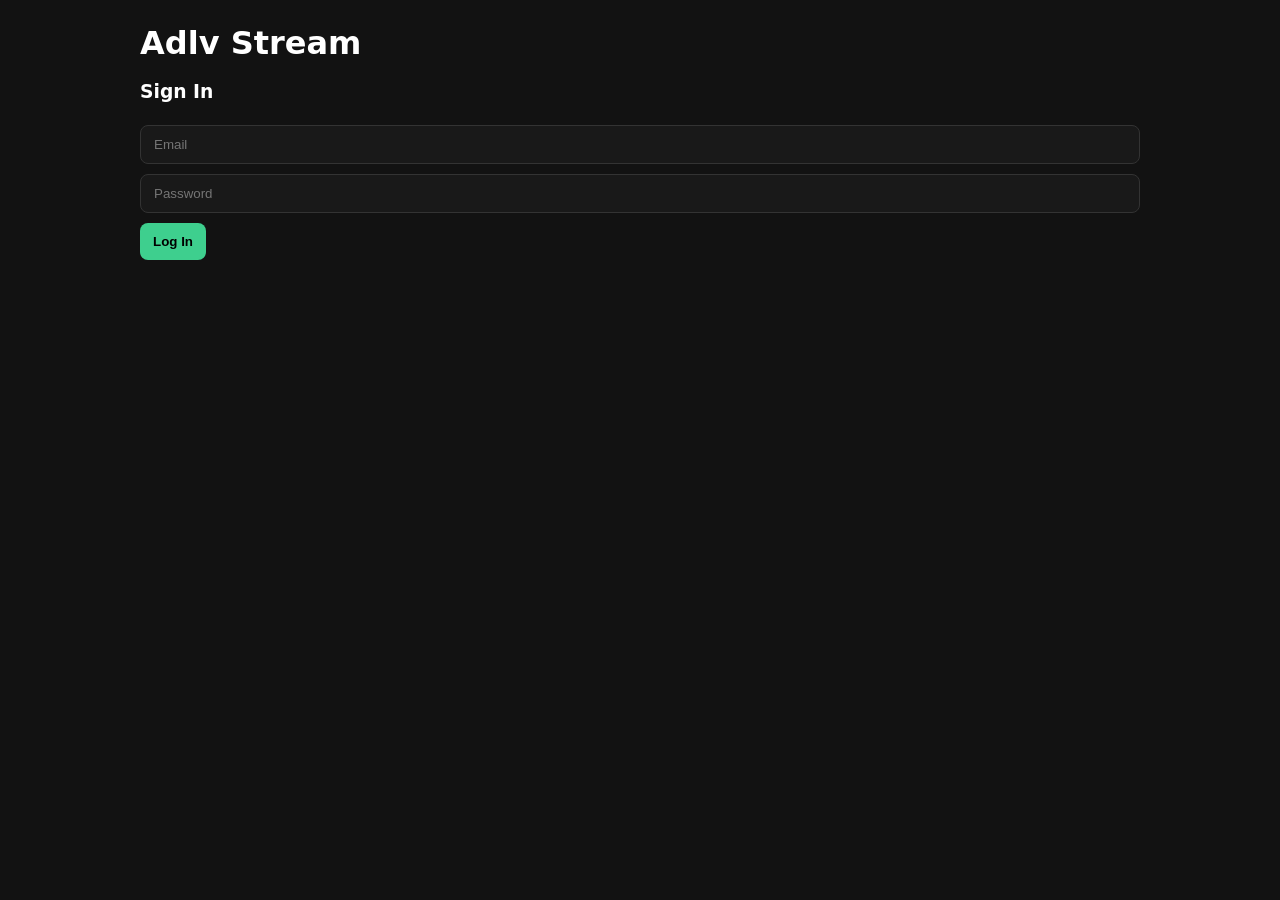
==== frontend/index.html @ ed2c0ec4 "UI edits" ====
<!DOCTYPE html>
<html lang="en">
<head>
    <meta charset="UTF-8">
    <meta name="viewport" content="width=device-width, initial-scale=1.0">
    <meta name="description" content="A self-hosted media library and video streaming player.">
    <meta name="robots" content="noindex, nofollow, noarchive, noimageindex">
    <meta name="googlebot" content="noindex, nofollow, noarchive, noimageindex">
    <meta name="bingbot" content="noindex, nofollow, noarchive, noimageindex">
    <meta name="theme-color" content="#3ecf8e">
    <meta name="mobile-web-app-capable" content="yes">
    <meta name="apple-mobile-web-app-capable" content="yes">
    <meta name="apple-mobile-web-app-status-bar-style" content="black-translucent">
    <link rel="manifest" href="manifest.json">
    <link rel="icon" type="image/x-icon" href="favicon.ico">
    <link rel="icon" type="image/png" href="app_icon.png">
    <link rel="apple-touch-icon" sizes="180x180" href="apple-touch-icon.png">
    <meta property="og:type" content="website">
    <meta property="og:site_name" content="ADLV Media Streamer">
    <meta property="og:title" content="ADLV Media Streamer">
    <meta property="og:description" content="Watch with me on my private server!">
    <meta property="og:image" content="app_icon.png">
    <meta property="og:image:type" content="image/png">
    <meta property="og:image:width" content="818">
    <meta property="og:image:height" content="818">
    <meta name="twitter:card" content="summary">
    <meta name="twitter:title" content="ADLV Media Streamer">
    <meta name="twitter:description" content="Watch with me on my private server!">
    <meta name="twitter:image" content="app_icon.png">
    <title>Adlv Media Stream</title>
    <style>
        :root { color-scheme: dark; }
        body { font-family: system-ui, sans-serif; background: #121212; color: #fff; margin: 0; padding: 24px; }
        .container { max-width: 1000px; margin: 0 auto; }
        .hidden { display: none; }
        .site-header { display: flex; align-items: center; justify-content: space-between; gap: 16px; }
        .site-header h1 { margin: 0; }
        input, button { padding: 11px 13px; margin: 5px 0; box-sizing: border-box; border-radius: 8px; border: 1px solid #333; }
        input { width: 100%; background: #191919; color: #fff; }
        button { background: #3ecf8e; border: none; color: #000; font-weight: bold; cursor: pointer; }
        button:hover { filter: brightness(1.08); }
        .toolbar { display: flex; gap: 10px; align-items: center; margin: 18px 0; }
        .toolbar input { flex: 1; margin: 0; }
        .toolbar button { width: auto; margin: 0; }
        .main-nav { display: flex; gap: 8px; flex-wrap: wrap; margin: 22px 0 12px; border-bottom: 1px solid #2b2b2b; padding-bottom: 12px; }
        .nav-button { background: #1e1e1e; color: #ddd; border: 1px solid #333; }
        .nav-button.active { background: #3ecf8e; color: #000; border-color: #3ecf8e; }
        .view-header { display: flex; align-items: baseline; justify-content: space-between; gap: 16px; }
        .back-button { background: #1e1e1e; color: #fff; width: auto; }
        .folder-back-button { display: block; width: fit-content; padding: 2px 8px; margin: 2px 0 8px; background: transparent; color: #fff; font-size: 1.5rem; line-height: 1; }
        .folder-back-button:hover, .folder-back-button:focus { background: #2a2a2a; outline: 1px solid #3ecf8e; }
        #media-status:empty { display: none; }
        .media-list { list-style: none; padding: 0; margin: 0; display: grid; grid-template-columns: repeat(auto-fill, minmax(280px, 1fr)); gap: 10px; }
        .media-item { padding: 14px; background: #1e1e1e; border: 1px solid #292929; border-radius: 8px; cursor: pointer; display: flex; justify-content: space-between; gap: 12px; align-items: center; }
        .media-item:hover, .media-item:focus { background: #2a2a2a; outline: 1px solid #3ecf8e; }
        .group-heading { grid-column: 1 / -1; color: #fff; font-size: 1.1rem; font-weight: 700; margin: 18px 0 0; padding: 10px 4px 2px; border-bottom: 1px solid #333; }
        .preview { width: 120px; height: 68px; flex: 0 0 120px; object-fit: cover; border-radius: 5px; background: #080808; pointer-events: none; }
        .preview.preview-loading { display: flex; align-items: center; justify-content: center; }
        .preview.preview-loading::after { content: ''; width: 18px; height: 18px; border: 2px solid #333; border-top-color: #3ecf8e; border-radius: 50%; animation: spin .8s linear infinite; }
        button:disabled { opacity: .65; cursor: wait; }
        .modal-backdrop { position: fixed; inset: 0; z-index: 10; display: flex; align-items: center; justify-content: center; padding: 20px; background: rgba(0, 0, 0, .72); }
        .modal-backdrop.hidden { display: none; }
        .modal-card { width: min(520px, 100%); padding: 24px; background: #1e1e1e; border: 1px solid #3a3a3a; border-radius: 10px; box-shadow: 0 16px 50px rgba(0, 0, 0, .55); }
        .modal-card h2 { margin-top: 0; }
        .modal-actions { display: flex; justify-content: flex-end; gap: 10px; margin-top: 22px; }
        .modal-actions button { width: auto; }
        .admin-modal-card { width: min(900px, 100%); max-height: min(780px, 90vh); overflow: auto; }
        .admin-modal-topbar { position: sticky; top: -24px; z-index: 3; display: flex; align-items: center; justify-content: space-between; gap: 12px; padding: 0 0 12px; background: #1e1e1e; }
        .admin-modal-topbar h2 { margin: 0; }
        .admin-modal-topbar button { margin: 0; }
        .admin-modal-topbar .admin-save-button { background: #3ecf8e; color: #000; margin-left: auto; }
        .admin-save-modal { z-index: 20; }
        .admin-save-card { width: min(360px, 100%); text-align: center; }
        .admin-save-card .loading-spinner { width: 26px; height: 26px; margin-bottom: 12px; }
        .admin-layout { display: grid; grid-template-columns: minmax(180px, .35fr) minmax(0, 1fr); gap: 20px; }
        .admin-users, .admin-videos { display: grid; gap: 8px; align-content: start; }
        .admin-search { margin: 0 0 10px; }
        .admin-bulk-actions { display: flex; gap: 8px; margin-bottom: 10px; }
        .admin-bulk-actions.hidden { display: none; }
        .admin-bulk-actions button { flex: 1; margin: 0; padding: 8px 10px; background: #333; color: #fff; }
        .admin-permission-message { padding: 14px; background: #292929; border-radius: 6px; color: #bbb; }
        .admin-user-button { width: 100%; margin: 0; background: #292929; color: #fff; text-align: left; }
        .admin-user-button.active { background: #3ecf8e; color: #000; }
        .admin-folder { display: grid; gap: 6px; }
        .admin-folder-row { display: flex; align-items: center; gap: 10px; padding: 9px 10px; background: #222; border: 1px solid #333; border-radius: 6px; }
        .admin-folder-row input, .admin-video-row input { width: auto; margin: 0; }
        .admin-folder-toggle { width: 24px; margin: 0; padding: 2px; background: transparent; color: #fff; }
        .admin-folder-toggle:hover, .admin-folder-toggle:focus { background: #333; }
        .admin-folder-name { font-weight: 600; overflow-wrap: anywhere; }
        .admin-folder-count { color: #999; font-size: .9em; }
        .admin-folder-children { display: grid; gap: 6px; margin-left: 18px; }
        .admin-folder-children.collapsed { display: none; }
        .admin-video-row { display: flex; align-items: center; gap: 10px; padding: 9px 10px; background: #292929; border-radius: 6px; }
        .admin-video-row input { width: auto; margin: 0; }
        .admin-video-name { overflow-wrap: anywhere; }
        .admin-new-videos-access { display: flex; align-items: center; gap: 8px; margin: 0 0 12px; color: #bbb; }
        .admin-new-videos-access input { width: auto; margin: 0; }
        @media (max-width: 600px) { .admin-layout { grid-template-columns: 1fr; } }
        .modal-cancel { background: #333; color: #fff; }
        .media-copy { min-width: 0; flex: 1; }
        .library-card { min-height: 68px; }
        .folder-icon { font-size: 1.7rem; flex: 0 0 34px; }
        .media-name { min-width: 0; overflow-wrap: anywhere; word-break: break-word; white-space: normal; line-height: 1.35; }
        .play-label { color: #3ecf8e; white-space: nowrap; }
        .muted { color: #999; }
        .continue-section { margin: 22px 0 26px; }
        .continue-section h2 { margin-bottom: 10px; }
        .continue-list { display: grid; grid-template-columns: repeat(auto-fill, minmax(280px, 1fr)); gap: 10px; list-style: none; padding: 0; margin: 0; }
        .continue-item { position: relative; padding: 14px; background: #1e1e1e; border: 1px solid #292929; border-radius: 8px; cursor: pointer; }
        .continue-item:hover, .continue-item:focus { background: #2a2a2a; outline: 1px solid #3ecf8e; }
        .media-preview-card { min-height: 170px; padding: 0; overflow: hidden; }
        .media-preview-card > .preview { position: absolute; inset: 0; width: 100%; height: 100%; border-radius: inherit; }
        .preview-card-content { position: absolute; z-index: 1; left: 12px; bottom: 12px; max-width: calc(100% - 24px); padding: 9px 10px; background: rgba(0, 0, 0, .78); border-radius: 7px; }
        .preview-card-content .continue-name { max-width: 100%; }
        .preview-card-content .progress-track { width: 220px; max-width: 100%; }
        .continue-item-header { display: flex; align-items: flex-start; justify-content: space-between; gap: 8px; }
        .continue-name { display: block; overflow-wrap: anywhere; line-height: 1.35; }
        .continue-menu-button, .remove-progress-button { flex: 0 0 auto; margin: -8px -8px 0 0; padding: 2px 8px; background: transparent; color: #ddd; font-size: 1.3rem; line-height: 1; }
        .continue-menu-button:hover, .continue-menu-button:focus { background: #333; }
        .remove-progress-button { margin-top: -7px; background: #d33; color: #fff; font-size: 1.2rem; }
        .remove-progress-button:hover, .remove-progress-button:focus { background: #f44; }
        .continue-menu { position: absolute; z-index: 2; right: 10px; margin-top: 2px; display: grid; min-width: 170px; padding: 4px; background: #292929; border: 1px solid #444; border-radius: 6px; box-shadow: 0 8px 20px rgba(0,0,0,.4); }
        .continue-menu.hidden { display: none; }
        .continue-menu button { margin: 0; padding: 8px 10px; background: transparent; color: #fff; text-align: left; font-weight: normal; }
        .continue-menu button:hover, .continue-menu button:focus { background: #3a3a3a; }
        .progress-track { height: 5px; margin-top: 10px; background: #333; border-radius: 5px; overflow: hidden; }
        .progress-fill { height: 100%; background: #3ecf8e; }
        .loading-spinner { display: inline-block; width: 16px; height: 16px; border: 2px solid #333; border-top-color: #3ecf8e; border-radius: 50%; animation: spin .8s linear infinite; vertical-align: middle; }
        @keyframes spin { to { transform: rotate(360deg); } }
        video { width: 100%; max-height: 70vh; margin-top: 15px; border-radius: 8px; background: #000; }
        #auth-error, #media-status { min-height: 1.4em; }
        @media (max-width: 600px) {
            body { padding: 14px; }
            .site-header { align-items: stretch; flex-direction: column; gap: 10px; }
            .site-header h1 { font-size: 1.6rem; }
            .site-header > div { justify-content: stretch; }
            .site-header > div button { flex: 1; }
            .main-nav { gap: 6px; margin-top: 16px; }
            .nav-button { flex: 1 1 calc(50% - 6px); min-height: 42px; }
            .toolbar { align-items: stretch; flex-direction: column; gap: 6px; }
            .toolbar button, .view-header > button { width: 100%; }
            .view-header { align-items: stretch; flex-direction: column; gap: 4px; }
            .view-header h2 { margin-bottom: 4px; }
            .media-list, .continue-list { grid-template-columns: minmax(0, 1fr); }
            .media-item, .continue-item { padding: 12px; }
            .preview { width: 96px; height: 54px; flex-basis: 96px; }
            .modal-card { padding: 18px; }
            .modal-actions { flex-direction: column-reverse; }
            .modal-actions button { width: 100%; }
        }
    </style>
</head>
<body>
    <div class="container">
        <header class="site-header">
            <h1>Adlv Stream</h1>
            <div style="display: flex; gap: 10px; align-items: center;">
                <button id="refresh-library-button" class="hidden" onclick="refreshLibrary()" style="width: auto;">Refresh library</button>
                <button id="admin-actions-button" class="hidden" onclick="showAdminActions()" style="width: auto; background: #6f7bf7; color: #fff;">Admin Actions</button>
                <button id="logout-button" class="hidden" onclick="logout()" style="width: auto; background: #ff4444; color: #fff;">Log Out</button>
            </div>
        </header>
        <div id="auth-section">
            <h3>Sign In</h3>
            <input type="email" id="email" placeholder="Email">
            <input type="password" id="password" placeholder="Password">
            <button onclick="login()">Log In</button>
            <p id="auth-error" style="color: #ff7777;"></p>
        </div>

        <div id="stream-section" class="hidden">
            <nav class="main-nav" aria-label="Media views">
                <button class="nav-button active" data-view="my-library" onclick="showLibrary('my-library')">My Library</button>
                <span id="media-tabs" style="display: contents;"></span>
                <button class="nav-button" data-view="all" onclick="showLibrary('all')">All Videos</button>
            </nav>

            <section id="continue-section" class="continue-section hidden" aria-labelledby="continue-title">
                <h2 id="continue-title">Continue watching</h2>
                <ul id="continue-list" class="continue-list"></ul>
            </section>

            <section id="recently-added-section" class="continue-section hidden" aria-labelledby="recently-added-title">
                <h2 id="recently-added-title">Recently Added</h2>
                <ul id="recently-added-list" class="continue-list"></ul>
            </section>

            <section id="watch-again-section" class="continue-section hidden" aria-labelledby="watch-again-title">
                <h2 id="watch-again-title">Watch again</h2>
                <ul id="watch-again-list" class="continue-list"></ul>
            </section>

            <section id="library-view">
                <div class="view-header">
                    <h2 id="library-title">Library</h2>
                    <button id="refresh-folder-button" onclick="refreshCurrentFolder()">Refresh</button>
                </div>
                <div class="toolbar">
                    <input id="search" type="search" placeholder="Search this library..." oninput="renderMedia()">
                </div>
                <p id="media-status" class="muted"></p>
                <ul id="media-list" class="media-list"></ul>
            </section>
        </div>
    </div>
    <div id="refresh-confirm-modal" class="modal-backdrop hidden" role="dialog" aria-modal="true" aria-labelledby="refresh-confirm-title">
        <div class="modal-card">
            <h2 id="refresh-confirm-title">Refresh entire library?</h2>
            <p>This will refresh your entire library and might take a few minutes. If you would rather refresh a specific tab, use the local refresh button instead.</p>
            <div class="modal-actions">
                <button id="refresh-confirm-cancel" class="modal-cancel">Cancel</button>
                <button id="refresh-confirm-submit">Refresh library</button>
            </div>
        </div>
    </div>
    <div id="admin-modal" class="modal-backdrop hidden" role="dialog" aria-modal="true" aria-labelledby="admin-modal-title">
        <div class="modal-card admin-modal-card">
            <div class="admin-modal-topbar">
                <h2 id="admin-modal-title">Admin Actions</h2>
                <button id="admin-save" class="admin-save-button" type="button">Save</button>
                <button id="admin-close" class="modal-cancel" type="button">Close</button>
            </div>
            <p class="muted">Select a user, then choose which videos they can access.</p>
            <p id="admin-status" class="muted"></p>
            <div class="admin-layout">
                <div>
                    <h3>Users</h3>
                    <input id="admin-user-search" class="admin-search" type="search" placeholder="Search users...">
                    <div id="admin-users" class="admin-users"></div>
                </div>
                <div>
                    <h3 id="admin-video-title">Videos</h3>
                    <label id="admin-new-videos-access-row" class="admin-new-videos-access">
                        <input id="admin-new-videos-access" type="checkbox">
                        Automatically allow new videos
                    </label>
                    <p id="admin-video-permission-message" class="admin-permission-message hidden">Permissions cannot be changed for admin users. Admins always have access to every video.</p>
                    <input id="admin-video-search" class="admin-search" type="search" placeholder="Search videos...">
                    <div class="admin-bulk-actions">
                        <button id="admin-select-all" type="button">Select all</button>
                        <button id="admin-deselect-all" type="button">Deselect all</button>
                    </div>
                    <div id="admin-videos" class="admin-videos"></div>
                </div>
            </div>
        </div>
    </div>
    <div id="admin-save-modal" class="modal-backdrop admin-save-modal hidden" role="dialog" aria-modal="true" aria-labelledby="admin-save-title">
        <div class="modal-card admin-save-card">
            <span class="loading-spinner" aria-hidden="true"></span>
            <h2 id="admin-save-title">Saving changes</h2>
            <p class="muted">Please wait while video permissions are updated.</p>
        </div>
    </div>
    <script src="api.js"></script>
    <script src="app.js"></script>
</body>
</html>
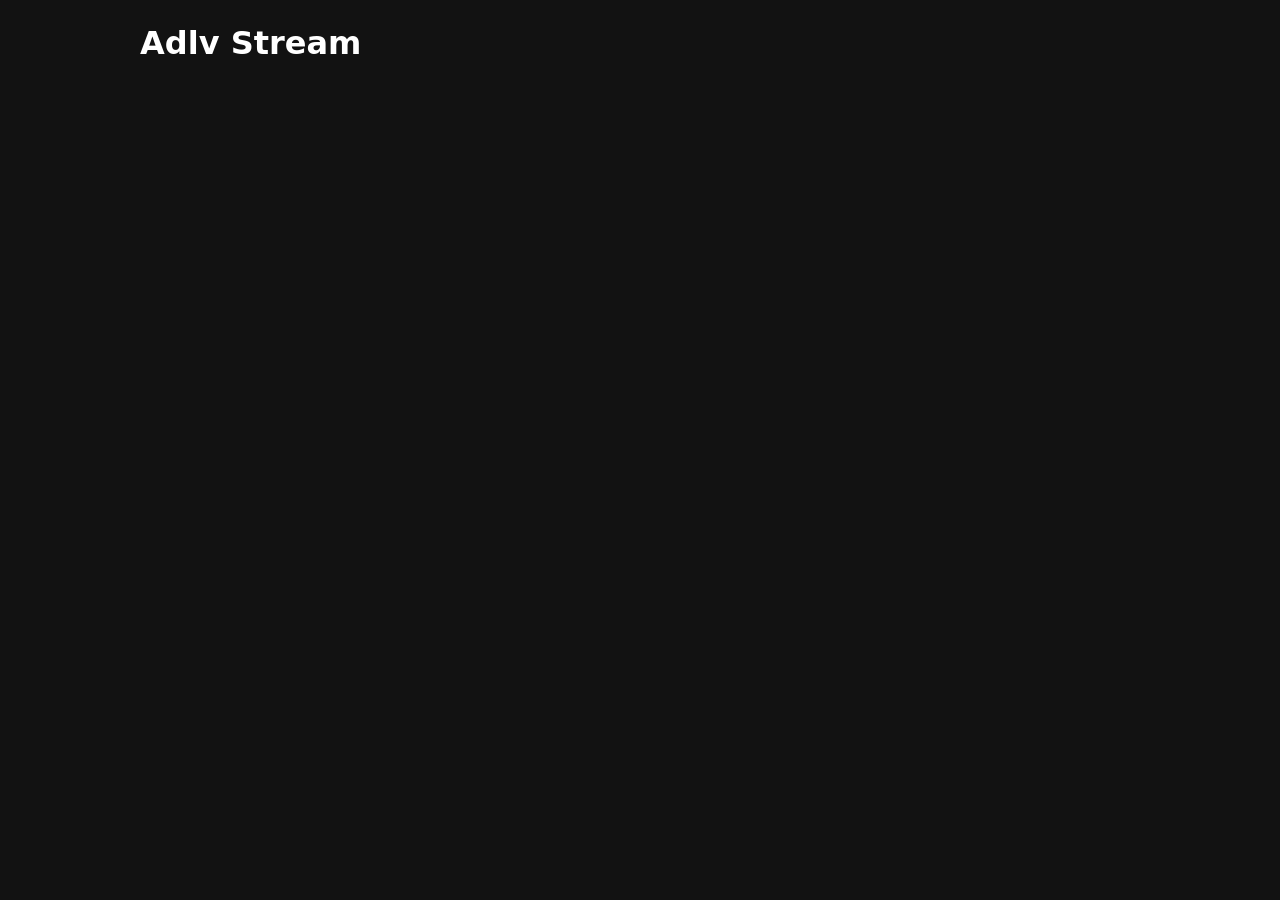
==== commit 44a0f64d: "updated other frontend files" ====
--- a/frontend/index.html
+++ b/frontend/index.html
@@ -13,142 +13,22 @@
     <meta name="apple-mobile-web-app-status-bar-style" content="black-translucent">
     <link rel="manifest" href="manifest.json">
     <link rel="icon" type="image/x-icon" href="favicon.ico">
-    <link rel="icon" type="image/png" href="app_icon.png">
-    <link rel="apple-touch-icon" sizes="180x180" href="apple-touch-icon.png">
+    <link rel="icon" type="image/png" href="icons/app_icon.png">
+    <link rel="apple-touch-icon" sizes="180x180" href="icons/apple-touch-icon.png">
     <meta property="og:type" content="website">
     <meta property="og:site_name" content="ADLV Media Streamer">
     <meta property="og:title" content="ADLV Media Streamer">
     <meta property="og:description" content="Watch with me on my private server!">
-    <meta property="og:image" content="app_icon.png">
+    <meta property="og:image" content="icons/app_icon.png">
     <meta property="og:image:type" content="image/png">
     <meta property="og:image:width" content="818">
     <meta property="og:image:height" content="818">
     <meta name="twitter:card" content="summary">
     <meta name="twitter:title" content="ADLV Media Streamer">
     <meta name="twitter:description" content="Watch with me on my private server!">
-    <meta name="twitter:image" content="app_icon.png">
+    <meta name="twitter:image" content="icons/app_icon.png">
     <title>Adlv Media Stream</title>
-    <style>
-        :root { color-scheme: dark; }
-        body { font-family: system-ui, sans-serif; background: #121212; color: #fff; margin: 0; padding: 24px; }
-        .container { max-width: 1000px; margin: 0 auto; }
-        .hidden { display: none; }
-        .site-header { display: flex; align-items: center; justify-content: space-between; gap: 16px; }
-        .site-header h1 { margin: 0; }
-        input, button { padding: 11px 13px; margin: 5px 0; box-sizing: border-box; border-radius: 8px; border: 1px solid #333; }
-        input { width: 100%; background: #191919; color: #fff; }
-        button { background: #3ecf8e; border: none; color: #000; font-weight: bold; cursor: pointer; }
-        button:hover { filter: brightness(1.08); }
-        .toolbar { display: flex; gap: 10px; align-items: center; margin: 18px 0; }
-        .toolbar input { flex: 1; margin: 0; }
-        .toolbar button { width: auto; margin: 0; }
-        .main-nav { display: flex; gap: 8px; flex-wrap: wrap; margin: 22px 0 12px; border-bottom: 1px solid #2b2b2b; padding-bottom: 12px; }
-        .nav-button { background: #1e1e1e; color: #ddd; border: 1px solid #333; }
-        .nav-button.active { background: #3ecf8e; color: #000; border-color: #3ecf8e; }
-        .view-header { display: flex; align-items: baseline; justify-content: space-between; gap: 16px; }
-        .back-button { background: #1e1e1e; color: #fff; width: auto; }
-        .folder-back-button { display: block; width: fit-content; padding: 2px 8px; margin: 2px 0 8px; background: transparent; color: #fff; font-size: 1.5rem; line-height: 1; }
-        .folder-back-button:hover, .folder-back-button:focus { background: #2a2a2a; outline: 1px solid #3ecf8e; }
-        #media-status:empty { display: none; }
-        .media-list { list-style: none; padding: 0; margin: 0; display: grid; grid-template-columns: repeat(auto-fill, minmax(280px, 1fr)); gap: 10px; }
-        .media-item { padding: 14px; background: #1e1e1e; border: 1px solid #292929; border-radius: 8px; cursor: pointer; display: flex; justify-content: space-between; gap: 12px; align-items: center; }
-        .media-item:hover, .media-item:focus { background: #2a2a2a; outline: 1px solid #3ecf8e; }
-        .group-heading { grid-column: 1 / -1; color: #fff; font-size: 1.1rem; font-weight: 700; margin: 18px 0 0; padding: 10px 4px 2px; border-bottom: 1px solid #333; }
-        .preview { width: 120px; height: 68px; flex: 0 0 120px; object-fit: cover; border-radius: 5px; background: #080808; pointer-events: none; }
-        .preview.preview-loading { display: flex; align-items: center; justify-content: center; }
-        .preview.preview-loading::after { content: ''; width: 18px; height: 18px; border: 2px solid #333; border-top-color: #3ecf8e; border-radius: 50%; animation: spin .8s linear infinite; }
-        button:disabled { opacity: .65; cursor: wait; }
-        .modal-backdrop { position: fixed; inset: 0; z-index: 10; display: flex; align-items: center; justify-content: center; padding: 20px; background: rgba(0, 0, 0, .72); }
-        .modal-backdrop.hidden { display: none; }
-        .modal-card { width: min(520px, 100%); padding: 24px; background: #1e1e1e; border: 1px solid #3a3a3a; border-radius: 10px; box-shadow: 0 16px 50px rgba(0, 0, 0, .55); }
-        .modal-card h2 { margin-top: 0; }
-        .modal-actions { display: flex; justify-content: flex-end; gap: 10px; margin-top: 22px; }
-        .modal-actions button { width: auto; }
-        .admin-modal-card { width: min(900px, 100%); max-height: min(780px, 90vh); overflow: auto; }
-        .admin-modal-topbar { position: sticky; top: -24px; z-index: 3; display: flex; align-items: center; justify-content: space-between; gap: 12px; padding: 0 0 12px; background: #1e1e1e; }
-        .admin-modal-topbar h2 { margin: 0; }
-        .admin-modal-topbar button { margin: 0; }
-        .admin-modal-topbar .admin-save-button { background: #3ecf8e; color: #000; margin-left: auto; }
-        .admin-save-modal { z-index: 20; }
-        .admin-save-card { width: min(360px, 100%); text-align: center; }
-        .admin-save-card .loading-spinner { width: 26px; height: 26px; margin-bottom: 12px; }
-        .admin-layout { display: grid; grid-template-columns: minmax(180px, .35fr) minmax(0, 1fr); gap: 20px; }
-        .admin-users, .admin-videos { display: grid; gap: 8px; align-content: start; }
-        .admin-search { margin: 0 0 10px; }
-        .admin-bulk-actions { display: flex; gap: 8px; margin-bottom: 10px; }
-        .admin-bulk-actions.hidden { display: none; }
-        .admin-bulk-actions button { flex: 1; margin: 0; padding: 8px 10px; background: #333; color: #fff; }
-        .admin-permission-message { padding: 14px; background: #292929; border-radius: 6px; color: #bbb; }
-        .admin-user-button { width: 100%; margin: 0; background: #292929; color: #fff; text-align: left; }
-        .admin-user-button.active { background: #3ecf8e; color: #000; }
-        .admin-folder { display: grid; gap: 6px; }
-        .admin-folder-row { display: flex; align-items: center; gap: 10px; padding: 9px 10px; background: #222; border: 1px solid #333; border-radius: 6px; }
-        .admin-folder-row input, .admin-video-row input { width: auto; margin: 0; }
-        .admin-folder-toggle { width: 24px; margin: 0; padding: 2px; background: transparent; color: #fff; }
-        .admin-folder-toggle:hover, .admin-folder-toggle:focus { background: #333; }
-        .admin-folder-name { font-weight: 600; overflow-wrap: anywhere; }
-        .admin-folder-count { color: #999; font-size: .9em; }
-        .admin-folder-children { display: grid; gap: 6px; margin-left: 18px; }
-        .admin-folder-children.collapsed { display: none; }
-        .admin-video-row { display: flex; align-items: center; gap: 10px; padding: 9px 10px; background: #292929; border-radius: 6px; }
-        .admin-video-row input { width: auto; margin: 0; }
-        .admin-video-name { overflow-wrap: anywhere; }
-        .admin-new-videos-access { display: flex; align-items: center; gap: 8px; margin: 0 0 12px; color: #bbb; }
-        .admin-new-videos-access input { width: auto; margin: 0; }
-        @media (max-width: 600px) { .admin-layout { grid-template-columns: 1fr; } }
-        .modal-cancel { background: #333; color: #fff; }
-        .media-copy { min-width: 0; flex: 1; }
-        .library-card { min-height: 68px; }
-        .folder-icon { font-size: 1.7rem; flex: 0 0 34px; }
-        .media-name { min-width: 0; overflow-wrap: anywhere; word-break: break-word; white-space: normal; line-height: 1.35; }
-        .play-label { color: #3ecf8e; white-space: nowrap; }
-        .muted { color: #999; }
-        .continue-section { margin: 22px 0 26px; }
-        .continue-section h2 { margin-bottom: 10px; }
-        .continue-list { display: grid; grid-template-columns: repeat(auto-fill, minmax(280px, 1fr)); gap: 10px; list-style: none; padding: 0; margin: 0; }
-        .continue-item { position: relative; padding: 14px; background: #1e1e1e; border: 1px solid #292929; border-radius: 8px; cursor: pointer; }
-        .continue-item:hover, .continue-item:focus { background: #2a2a2a; outline: 1px solid #3ecf8e; }
-        .media-preview-card { min-height: 170px; padding: 0; overflow: hidden; }
-        .media-preview-card > .preview { position: absolute; inset: 0; width: 100%; height: 100%; border-radius: inherit; }
-        .preview-card-content { position: absolute; z-index: 1; left: 12px; bottom: 12px; max-width: calc(100% - 24px); padding: 9px 10px; background: rgba(0, 0, 0, .78); border-radius: 7px; }
-        .preview-card-content .continue-name { max-width: 100%; }
-        .preview-card-content .progress-track { width: 220px; max-width: 100%; }
-        .continue-item-header { display: flex; align-items: flex-start; justify-content: space-between; gap: 8px; }
-        .continue-name { display: block; overflow-wrap: anywhere; line-height: 1.35; }
-        .continue-menu-button, .remove-progress-button { flex: 0 0 auto; margin: -8px -8px 0 0; padding: 2px 8px; background: transparent; color: #ddd; font-size: 1.3rem; line-height: 1; }
-        .continue-menu-button:hover, .continue-menu-button:focus { background: #333; }
-        .remove-progress-button { margin-top: -7px; background: #d33; color: #fff; font-size: 1.2rem; }
-        .remove-progress-button:hover, .remove-progress-button:focus { background: #f44; }
-        .continue-menu { position: absolute; z-index: 2; right: 10px; margin-top: 2px; display: grid; min-width: 170px; padding: 4px; background: #292929; border: 1px solid #444; border-radius: 6px; box-shadow: 0 8px 20px rgba(0,0,0,.4); }
-        .continue-menu.hidden { display: none; }
-        .continue-menu button { margin: 0; padding: 8px 10px; background: transparent; color: #fff; text-align: left; font-weight: normal; }
-        .continue-menu button:hover, .continue-menu button:focus { background: #3a3a3a; }
-        .progress-track { height: 5px; margin-top: 10px; background: #333; border-radius: 5px; overflow: hidden; }
-        .progress-fill { height: 100%; background: #3ecf8e; }
-        .loading-spinner { display: inline-block; width: 16px; height: 16px; border: 2px solid #333; border-top-color: #3ecf8e; border-radius: 50%; animation: spin .8s linear infinite; vertical-align: middle; }
-        @keyframes spin { to { transform: rotate(360deg); } }
-        video { width: 100%; max-height: 70vh; margin-top: 15px; border-radius: 8px; background: #000; }
-        #auth-error, #media-status { min-height: 1.4em; }
-        @media (max-width: 600px) {
-            body { padding: 14px; }
-            .site-header { align-items: stretch; flex-direction: column; gap: 10px; }
-            .site-header h1 { font-size: 1.6rem; }
-            .site-header > div { justify-content: stretch; }
-            .site-header > div button { flex: 1; }
-            .main-nav { gap: 6px; margin-top: 16px; }
-            .nav-button { flex: 1 1 calc(50% - 6px); min-height: 42px; }
-            .toolbar { align-items: stretch; flex-direction: column; gap: 6px; }
-            .toolbar button, .view-header > button { width: 100%; }
-            .view-header { align-items: stretch; flex-direction: column; gap: 4px; }
-            .view-header h2 { margin-bottom: 4px; }
-            .media-list, .continue-list { grid-template-columns: minmax(0, 1fr); }
-            .media-item, .continue-item { padding: 12px; }
-            .preview { width: 96px; height: 54px; flex-basis: 96px; }
-            .modal-card { padding: 18px; }
-            .modal-actions { flex-direction: column-reverse; }
-            .modal-actions button { width: 100%; }
-        }
-    </style>
+    <link rel="stylesheet" href="styles/style.css">
 </head>
 <body>
     <div class="container">
@@ -160,14 +40,6 @@
                 <button id="logout-button" class="hidden" onclick="logout()" style="width: auto; background: #ff4444; color: #fff;">Log Out</button>
             </div>
         </header>
-        <div id="auth-section">
-            <h3>Sign In</h3>
-            <input type="email" id="email" placeholder="Email">
-            <input type="password" id="password" placeholder="Password">
-            <button onclick="login()">Log In</button>
-            <p id="auth-error" style="color: #ff7777;"></p>
-        </div>
-
         <div id="stream-section" class="hidden">
             <nav class="main-nav" aria-label="Media views">
                 <button class="nav-button active" data-view="my-library" onclick="showLibrary('my-library')">My Library</button>
@@ -252,7 +124,8 @@
             <p class="muted">Please wait while video permissions are updated.</p>
         </div>
     </div>
-    <script src="api.js"></script>
-    <script src="app.js"></script>
+    <script src="js/api.js"></script>
+    <script src="auth/auth.js"></script>
+    <script src="js/app.js"></script>
 </body>
 </html>
--- a/frontend/styles/style.css
+++ b/frontend/styles/style.css
@@ -0,0 +1,125 @@
+:root { color-scheme: dark; }
+body { font-family: system-ui, sans-serif; background: #121212; color: #fff; margin: 0; padding: 24px; }
+.container { max-width: 1000px; margin: 0 auto; }
+.hidden { display: none; }
+.site-header { display: flex; align-items: center; justify-content: space-between; gap: 16px; }
+.site-header h1 { margin: 0; }
+input, button { padding: 11px 13px; margin: 5px 0; box-sizing: border-box; border-radius: 8px; border: 1px solid #333; }
+input { width: 100%; background: #191919; color: #fff; }
+button { background: #3ecf8e; border: none; color: #000; font-weight: bold; cursor: pointer; }
+button:hover { filter: brightness(1.08); }
+.toolbar { display: flex; gap: 10px; align-items: center; margin: 18px 0; }
+.toolbar input { flex: 1; margin: 0; }
+.toolbar button { width: auto; margin: 0; }
+.main-nav { display: flex; gap: 8px; flex-wrap: wrap; margin: 22px 0 12px; border-bottom: 1px solid #2b2b2b; padding-bottom: 12px; }
+.nav-button { background: #1e1e1e; color: #ddd; border: 1px solid #333; }
+.nav-button.active { background: #3ecf8e; color: #000; border-color: #3ecf8e; }
+.view-header { display: flex; align-items: baseline; justify-content: space-between; gap: 16px; }
+.back-button { background: #1e1e1e; color: #fff; width: auto; }
+.folder-back-button { display: block; width: fit-content; padding: 2px 8px; margin: 2px 0 8px; background: transparent; color: #fff; font-size: 1.5rem; line-height: 1; }
+.folder-back-button:hover, .folder-back-button:focus { background: #2a2a2a; outline: 1px solid #3ecf8e; }
+#media-status:empty { display: none; }
+.media-list { list-style: none; padding: 0; margin: 0; display: grid; grid-template-columns: repeat(auto-fill, minmax(280px, 1fr)); gap: 10px; }
+.media-item { position: relative; padding: 14px 52px 14px 14px; background: #1e1e1e; border: 1px solid #292929; border-radius: 8px; cursor: pointer; display: flex; justify-content: space-between; gap: 12px; align-items: center; }
+.media-item:hover, .media-item:focus { background: #2a2a2a; outline: 1px solid #3ecf8e; }
+.group-heading { grid-column: 1 / -1; color: #fff; font-size: 1.1rem; font-weight: 700; margin: 18px 0 0; padding: 10px 4px 2px; border-bottom: 1px solid #333; }
+.preview { width: 120px; height: 68px; flex: 0 0 120px; object-fit: cover; border-radius: 5px; background: #080808; pointer-events: none; }
+.preview.preview-loading { display: flex; align-items: center; justify-content: center; }
+.preview.preview-loading::after { content: ''; width: 18px; height: 18px; border: 2px solid #333; border-top-color: #3ecf8e; border-radius: 50%; animation: spin .8s linear infinite; }
+button:disabled { opacity: .65; cursor: wait; }
+.modal-backdrop { position: fixed; inset: 0; z-index: 10; display: flex; align-items: center; justify-content: center; padding: 20px; background: rgba(0, 0, 0, .72); }
+.modal-backdrop.hidden { display: none; }
+.modal-card { width: min(520px, 100%); padding: 24px; background: #1e1e1e; border: 1px solid #3a3a3a; border-radius: 10px; box-shadow: 0 16px 50px rgba(0, 0, 0, .55); }
+.modal-card h2 { margin-top: 0; }
+.modal-actions { display: flex; justify-content: flex-end; gap: 10px; margin-top: 22px; }
+.modal-actions button { width: auto; }
+.admin-modal-card { width: min(900px, 100%); max-height: min(780px, 90vh); overflow: auto; }
+.admin-modal-topbar { position: sticky; top: -24px; z-index: 3; display: flex; align-items: center; justify-content: space-between; gap: 12px; padding: 0 0 12px; background: #1e1e1e; }
+.admin-modal-topbar h2 { margin: 0; }
+.admin-modal-topbar button { margin: 0; }
+.admin-modal-topbar .admin-save-button { background: #3ecf8e; color: #000; margin-left: auto; }
+.admin-save-modal { z-index: 20; }
+.admin-save-card { width: min(360px, 100%); text-align: center; }
+.admin-save-card .loading-spinner { width: 26px; height: 26px; margin-bottom: 12px; }
+.admin-layout { display: grid; grid-template-columns: minmax(180px, .35fr) minmax(0, 1fr); gap: 20px; }
+.admin-users, .admin-videos { display: grid; gap: 8px; align-content: start; }
+.admin-search { margin: 0 0 10px; }
+.admin-bulk-actions { display: flex; gap: 8px; margin-bottom: 10px; }
+.admin-bulk-actions.hidden { display: none; }
+.admin-bulk-actions button { flex: 1; margin: 0; padding: 8px 10px; background: #333; color: #fff; }
+.admin-permission-message { padding: 14px; background: #292929; border-radius: 6px; color: #bbb; }
+.admin-user-button { width: 100%; margin: 0; background: #292929; color: #fff; text-align: left; }
+.admin-user-button.active { background: #3ecf8e; color: #000; }
+.admin-folder { display: grid; gap: 6px; }
+.admin-folder-row { display: flex; align-items: center; gap: 10px; padding: 9px 10px; background: #222; border: 1px solid #333; border-radius: 6px; }
+.admin-folder-row input, .admin-video-row input { width: auto; margin: 0; }
+.admin-folder-toggle { width: 24px; margin: 0; padding: 2px; background: transparent; color: #fff; }
+.admin-folder-toggle:hover, .admin-folder-toggle:focus { background: #333; }
+.admin-folder-name { font-weight: 600; overflow-wrap: anywhere; }
+.admin-folder-count { color: #999; font-size: .9em; }
+.admin-folder-children { display: grid; gap: 6px; margin-left: 18px; }
+.admin-folder-children.collapsed { display: none; }
+.admin-video-row { display: flex; align-items: center; gap: 10px; padding: 9px 10px; background: #292929; border-radius: 6px; }
+.admin-video-row input { width: auto; margin: 0; }
+.admin-video-name { overflow-wrap: anywhere; }
+.admin-new-videos-access { display: flex; align-items: center; gap: 8px; margin: 0 0 12px; color: #bbb; }
+.admin-new-videos-access input { width: auto; margin: 0; }
+@media (max-width: 600px) { .admin-layout { grid-template-columns: 1fr; } }
+.modal-cancel { background: #333; color: #fff; }
+.media-copy { min-width: 0; flex: 1; }
+.library-card { min-height: 68px; }
+.folder-icon { font-size: 1.7rem; flex: 0 0 34px; }
+.media-name { min-width: 0; overflow-wrap: anywhere; word-break: break-word; white-space: normal; line-height: 1.35; }
+.play-label { color: #3ecf8e; white-space: nowrap; }
+.muted { color: #999; }
+.continue-section { margin: 22px 0 26px; }
+.continue-section h2 { margin-bottom: 10px; }
+.continue-list { display: grid; grid-template-columns: repeat(auto-fill, minmax(280px, 1fr)); gap: 10px; list-style: none; padding: 0; margin: 0; }
+.continue-item { position: relative; padding: 14px; background: #1e1e1e; border: 1px solid #292929; border-radius: 8px; cursor: pointer; }
+.continue-item:hover, .continue-item:focus { background: #2a2a2a; outline: 1px solid #3ecf8e; }
+.media-preview-card { min-height: 170px; padding: 0; overflow: hidden; }
+.media-preview-card > .preview { position: absolute; inset: 0; width: 100%; height: 100%; border-radius: inherit; }
+.preview-card-content { position: absolute; z-index: 1; left: 12px; bottom: 12px; max-width: calc(100% - 24px); padding: 9px 10px; background: rgba(0, 0, 0, .78); border-radius: 7px; }
+.preview-card-content .continue-name { max-width: 100%; }
+.preview-card-content .progress-track { width: 220px; max-width: 100%; }
+.continue-item-header { display: flex; align-items: flex-start; justify-content: space-between; gap: 8px; }
+.continue-name { display: block; overflow-wrap: anywhere; line-height: 1.35; }
+.continue-menu-button { position: absolute; z-index: 4; top: 10px; right: 10px; margin: 0; padding: 2px 8px; background: rgba(42, 42, 42, .92); color: #ddd; font-size: 1.3rem; line-height: 1; }
+.remove-progress-button { flex: 0 0 auto; margin: -8px -8px 0 0; padding: 2px 8px; background: transparent; color: #ddd; font-size: 1.3rem; line-height: 1; }
+.continue-menu-button:hover, .continue-menu-button:focus { background: #333; }
+.remove-progress-button { margin-top: -7px; background: #d33; color: #fff; font-size: 1.2rem; }
+.remove-progress-button:hover, .remove-progress-button:focus { background: #f44; }
+.continue-menu { position: absolute; z-index: 5; top: 48px; right: 10px; display: grid; min-width: 170px; padding: 4px; background: #292929; border: 1px solid #444; border-radius: 6px; box-shadow: 0 8px 20px rgba(0,0,0,.4); }
+.continue-menu.hidden { display: none; }
+.continue-menu button { margin: 0; padding: 8px 10px; background: transparent; color: #fff; text-align: left; font-weight: normal; }
+.continue-menu button:hover, .continue-menu button:focus { background: #3a3a3a; }
+.media-menu-button { position: absolute; z-index: 3; top: 10px; right: 10px; width: auto; margin: 0; padding: 2px 8px; background: #333; color: #ddd; font-size: 1.2rem; line-height: 1; }
+.media-menu { position: absolute; z-index: 5; top: 44px; right: 10px; display: grid; min-width: 160px; padding: 4px; background: #292929; border: 1px solid #444; border-radius: 6px; box-shadow: 0 8px 20px rgba(0,0,0,.4); }
+.media-menu.hidden { display: none; }
+.media-menu button { margin: 0; padding: 8px 10px; background: transparent; color: #fff; text-align: left; font-weight: normal; }
+.media-menu button:hover, .media-menu button:focus { background: #3a3a3a; }
+.progress-track { height: 5px; margin-top: 10px; background: #333; border-radius: 5px; overflow: hidden; }
+.progress-fill { height: 100%; background: #3ecf8e; }
+.loading-spinner { display: inline-block; width: 16px; height: 16px; border: 2px solid #333; border-top-color: #3ecf8e; border-radius: 50%; animation: spin .8s linear infinite; vertical-align: middle; }
+@keyframes spin { to { transform: rotate(360deg); } }
+video { width: 100%; max-height: 70vh; margin-top: 15px; border-radius: 8px; background: #000; }
+#auth-error, #media-status { min-height: 1.4em; }
+@media (max-width: 600px) {
+    body { padding: 14px; }
+    .site-header { align-items: stretch; flex-direction: column; gap: 10px; }
+    .site-header h1 { font-size: 1.6rem; }
+    .site-header > div { justify-content: stretch; }
+    .site-header > div button { flex: 1; }
+    .main-nav { gap: 6px; margin-top: 16px; }
+    .nav-button { flex: 1 1 calc(50% - 6px); min-height: 42px; }
+    .toolbar { align-items: stretch; flex-direction: column; gap: 6px; }
+    .toolbar button, .view-header > button { width: 100%; }
+    .view-header { align-items: stretch; flex-direction: column; gap: 4px; }
+    .view-header h2 { margin-bottom: 4px; }
+    .media-list, .continue-list { grid-template-columns: minmax(0, 1fr); }
+    .media-item, .continue-item { padding: 12px; }
+    .preview { width: 96px; height: 54px; flex-basis: 96px; }
+    .modal-card { padding: 18px; }
+    .modal-actions { flex-direction: column-reverse; }
+    .modal-actions button { width: 100%; }
+}
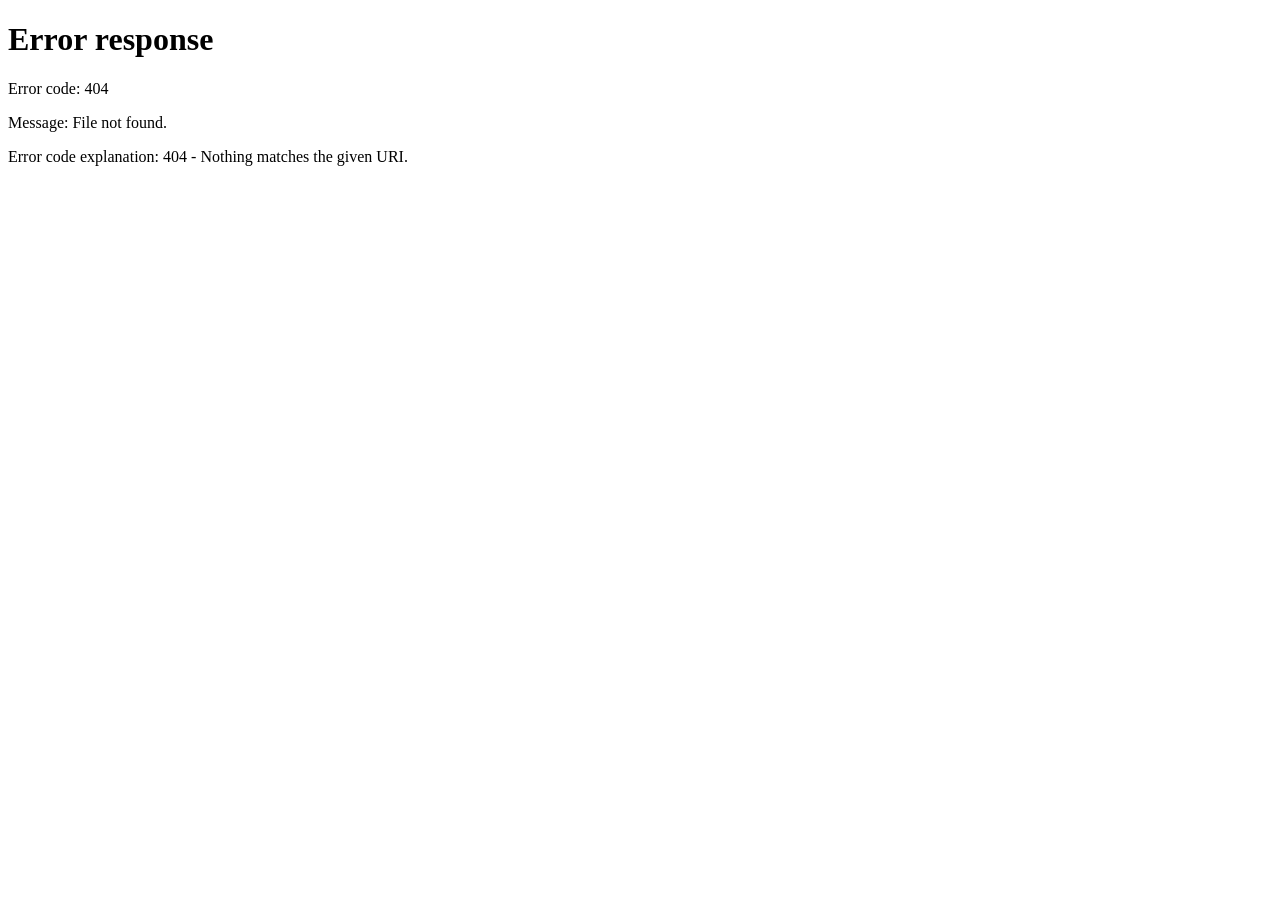
==== commit 6dc9c76d: "changed next video logic" ====
--- a/frontend/index.html
+++ b/frontend/index.html
@@ -92,29 +92,43 @@
                 <button id="admin-save" class="admin-save-button" type="button">Save</button>
                 <button id="admin-close" class="modal-cancel" type="button">Close</button>
             </div>
-            <p class="muted">Select a user, then choose which videos they can access.</p>
             <p id="admin-status" class="muted"></p>
-            <div class="admin-layout">
-                <div>
-                    <h3>Users</h3>
-                    <input id="admin-user-search" class="admin-search" type="search" placeholder="Search users...">
-                    <div id="admin-users" class="admin-users"></div>
+            <div class="admin-tabs" role="tablist" aria-label="Admin actions sections">
+                <button id="admin-video-tab" class="admin-tab active" type="button" role="tab" aria-selected="true">Video permissions</button>
+                <button id="admin-ordering-tab" class="admin-tab" type="button" role="tab" aria-selected="false">Folder playback ordering</button>
+            </div>
+            <section id="admin-video-panel" class="admin-tab-panel" role="tabpanel">
+                <p class="muted">Select a user, then choose which videos they can access.</p>
+                <div class="admin-layout">
+                    <div>
+                        <h3>Users</h3>
+                        <input id="admin-user-search" class="admin-search" type="search" placeholder="Search users...">
+                        <div id="admin-users" class="admin-users"></div>
+                    </div>
+                    <div>
+                        <h3 id="admin-video-title">Videos</h3>
+                        <label id="admin-new-videos-access-row" class="admin-new-videos-access">
+                            <input id="admin-new-videos-access" type="checkbox">
+                            Automatically allow new videos
+                        </label>
+                        <p id="admin-video-permission-message" class="admin-permission-message hidden">Permissions cannot be changed for admin users. Admins always have access to every video.</p>
+                        <input id="admin-video-search" class="admin-search" type="search" placeholder="Search videos...">
+                        <div class="admin-bulk-actions">
+                            <button id="admin-select-all" type="button">Select all</button>
+                            <button id="admin-deselect-all" type="button">Deselect all</button>
+                        </div>
+                        <div id="admin-videos" class="admin-videos"></div>
+                    </div>
                 </div>
-                <div>
-                    <h3 id="admin-video-title">Videos</h3>
-                    <label id="admin-new-videos-access-row" class="admin-new-videos-access">
-                        <input id="admin-new-videos-access" type="checkbox">
-                        Automatically allow new videos
-                    </label>
-                    <p id="admin-video-permission-message" class="admin-permission-message hidden">Permissions cannot be changed for admin users. Admins always have access to every video.</p>
-                    <input id="admin-video-search" class="admin-search" type="search" placeholder="Search videos...">
-                    <div class="admin-bulk-actions">
-                        <button id="admin-select-all" type="button">Select all</button>
-                        <button id="admin-deselect-all" type="button">Deselect all</button>
-                    </div>
-                    <div id="admin-videos" class="admin-videos"></div>
-                </div>
-            </div>
+            </section>
+            <section id="admin-ordering-panel" class="admin-tab-panel admin-ordering-panel hidden" role="tabpanel" aria-labelledby="admin-ordering-title">
+                <h3 id="admin-ordering-title">Folder playback order</h3>
+                <p class="muted">Drag items to control playback order. Folders are expanded recursively during playback.</p>
+                <label for="admin-ordering-folder">Folder</label>
+                <select id="admin-ordering-folder"></select>
+                <div id="admin-ordering-items" class="admin-ordering-items"></div>
+                <button id="admin-ordering-save" type="button">Save folder order</button>
+            </section>
         </div>
     </div>
     <div id="admin-save-modal" class="modal-backdrop admin-save-modal hidden" role="dialog" aria-modal="true" aria-labelledby="admin-save-title">
--- a/frontend/styles/style.css
+++ b/frontend/styles/style.css
@@ -38,6 +38,10 @@
 .admin-modal-topbar h2 { margin: 0; }
 .admin-modal-topbar button { margin: 0; }
 .admin-modal-topbar .admin-save-button { background: #3ecf8e; color: #000; margin-left: auto; }
+.admin-tabs { display: flex; gap: 8px; margin: 4px 0 16px; border-bottom: 1px solid #333; }
+.admin-tab { margin: 0; padding: 10px 14px; background: transparent; color: #aaa; border: 0; border-bottom: 2px solid transparent; border-radius: 0; }
+.admin-tab.active { color: #fff; border-bottom-color: #3ecf8e; }
+.admin-tab-panel.hidden { display: none; }
 .admin-save-modal { z-index: 20; }
 .admin-save-card { width: min(360px, 100%); text-align: center; }
 .admin-save-card .loading-spinner { width: 26px; height: 26px; margin-bottom: 12px; }
@@ -64,6 +68,11 @@
 .admin-video-name { overflow-wrap: anywhere; }
 .admin-new-videos-access { display: flex; align-items: center; gap: 8px; margin: 0 0 12px; color: #bbb; }
 .admin-new-videos-access input { width: auto; margin: 0; }
+.admin-ordering-panel { margin-top: 22px; padding-top: 18px; border-top: 1px solid #333; }
+.admin-ordering-panel select { width: 100%; margin: 8px 0 12px; }
+.admin-ordering-items { display: grid; gap: 6px; margin-bottom: 12px; }
+.admin-ordering-item { padding: 10px 12px; background: #292929; border: 1px solid #444; border-radius: 6px; cursor: grab; user-select: none; overflow-wrap: anywhere; }
+.admin-ordering-item:active { cursor: grabbing; }
 @media (max-width: 600px) { .admin-layout { grid-template-columns: 1fr; } }
 .modal-cancel { background: #333; color: #fff; }
 .media-copy { min-width: 0; flex: 1; }
@@ -122,4 +131,4 @@
     .modal-card { padding: 18px; }
     .modal-actions { flex-direction: column-reverse; }
     .modal-actions button { width: 100%; }
-}+}
